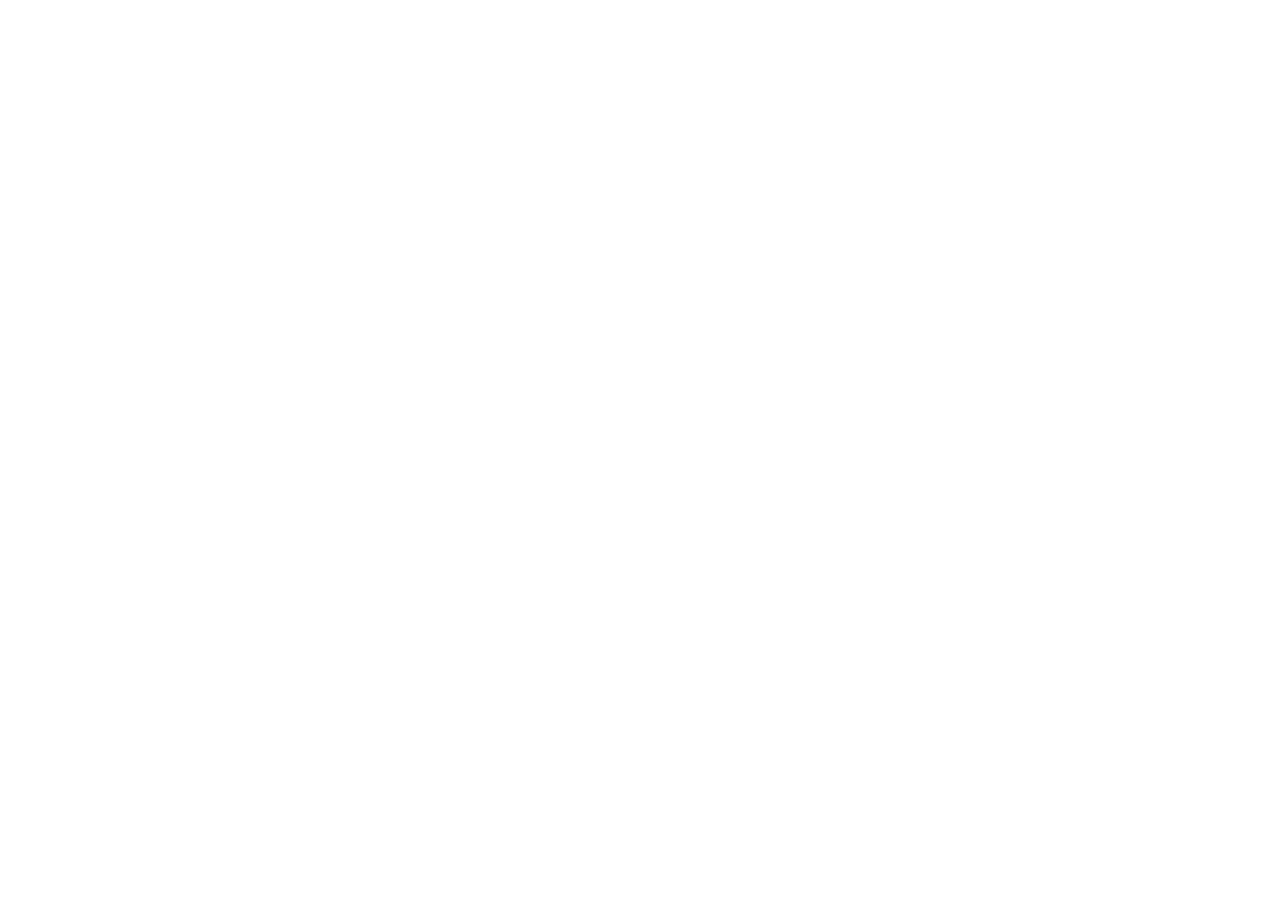
==== src/index.html @ 4982cd8c "initial commit" ====
<!doctype html>
<html lang="en">
<head>
  <meta charset="utf-8">
  <title>AngularTourOfHeroes</title>
  <base href="/">
  <meta name="viewport" content="width=device-width, initial-scale=1">
  <link rel="icon" type="image/x-icon" href="favicon.ico">
</head>
<body>
  <app-root></app-root>
  <app-heroes></app-heroes>
</body>
</html>
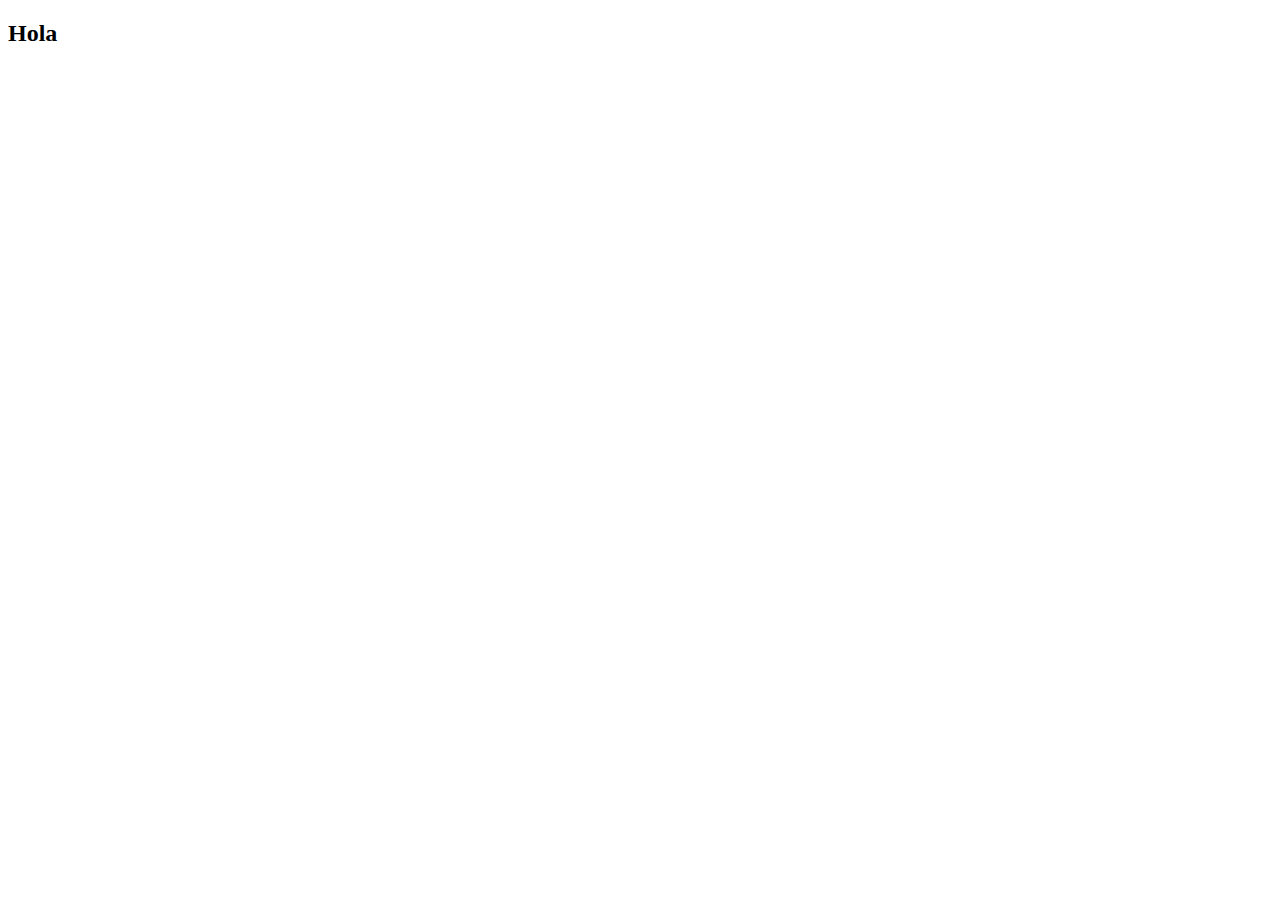
==== commit ed3e82fb: "Cambios iniciales" ====
--- a/src/index.html
+++ b/src/index.html
@@ -8,6 +8,7 @@
   <link rel="icon" type="image/x-icon" href="favicon.ico">
 </head>
 <body>
+  <h2>Hola</h2>
   <app-root></app-root>
   <app-heroes></app-heroes>
 </body>
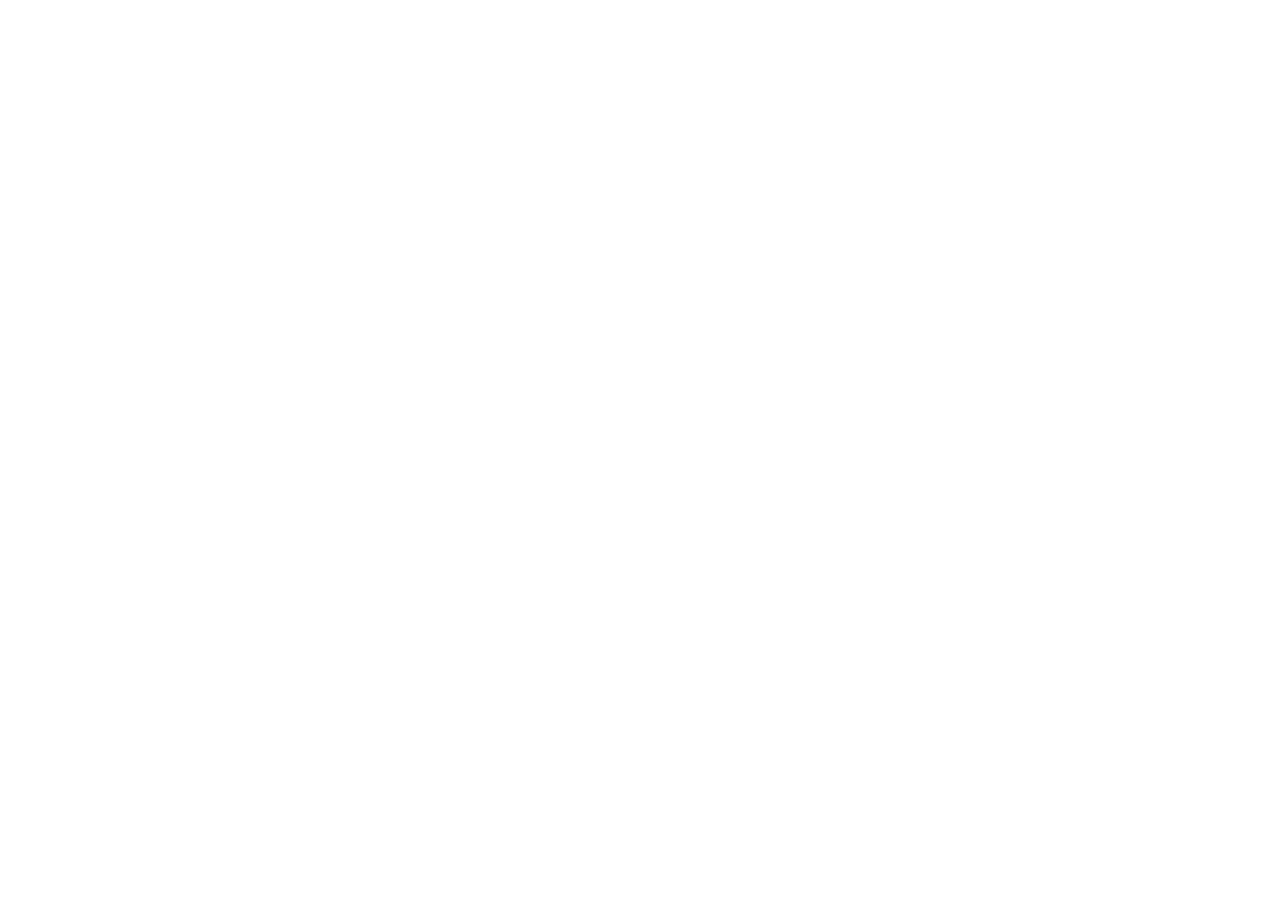
==== commit 37a6b1d0: "Segundo commit" ====
--- a/src/index.html
+++ b/src/index.html
@@ -8,8 +8,6 @@
   <link rel="icon" type="image/x-icon" href="favicon.ico">
 </head>
 <body>
-  <h2>Hola</h2>
   <app-root></app-root>
-  <app-heroes></app-heroes>
 </body>
 </html>
